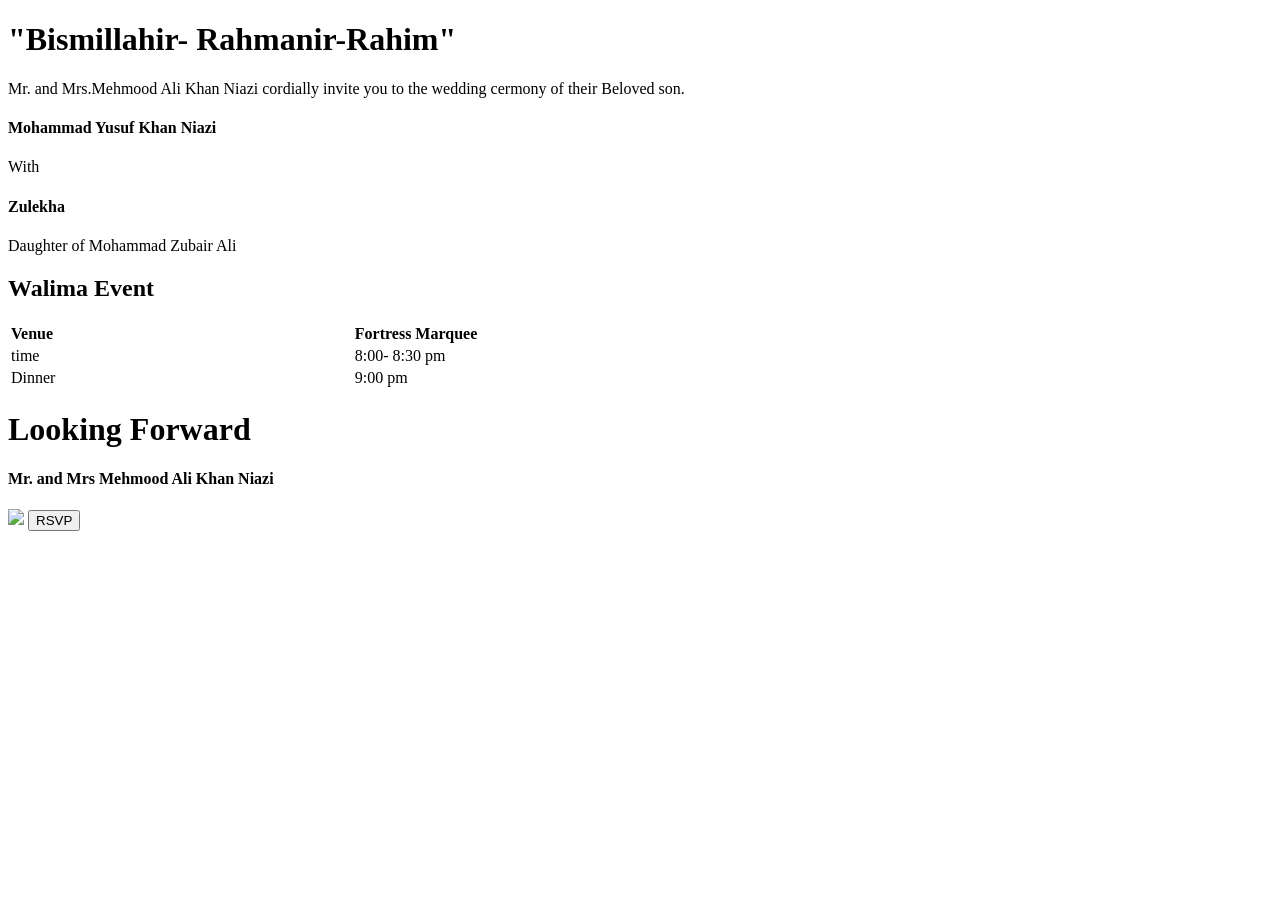
==== index.html @ 6e35defb "added index.html" ====
<!DOCTYPE html>
<html>
<head>
<title>Page Title</title>
<script>
  function myfunc(){
    alert("Thank you")
    
  }
  </script>
</head>
<body>

<h1>"Bismillahir- Rahmanir-Rahim"</h1>
<p>Mr. and Mrs.Mehmood Ali Khan Niazi cordially invite you to the wedding cermony of their Beloved son.</p>
<h4>Mohammad Yusuf Khan Niazi</h4>
<p>With</p>

<h4>Zulekha</h4>
<p>Daughter of Mohammad Zubair Ali</p>

</style>
<body>

<h2>Walima Event</h2>

<table style="width:100%">
  <tr>
    <th style="text-align: left;">Venue</th>
    <th  style="text-align: left;">Fortress Marquee</th>
 
  </tr>
  <tr>
    <td>time</td>
    <td>   8:00- 8:30 pm</td>
 
  </tr>
  <tr>
    <td>Dinner</td>
    <td>9:00 pm</td>
   
  </tr>

</table>
 <h1>Looking Forward</h1>
 <h4>Mr. and Mrs Mehmood Ali Khan Niazi</h4>

 <img src="./image/1.png">
 
<button onclick= "myfunc()">
  RSVP
</button>
</body>
</html>
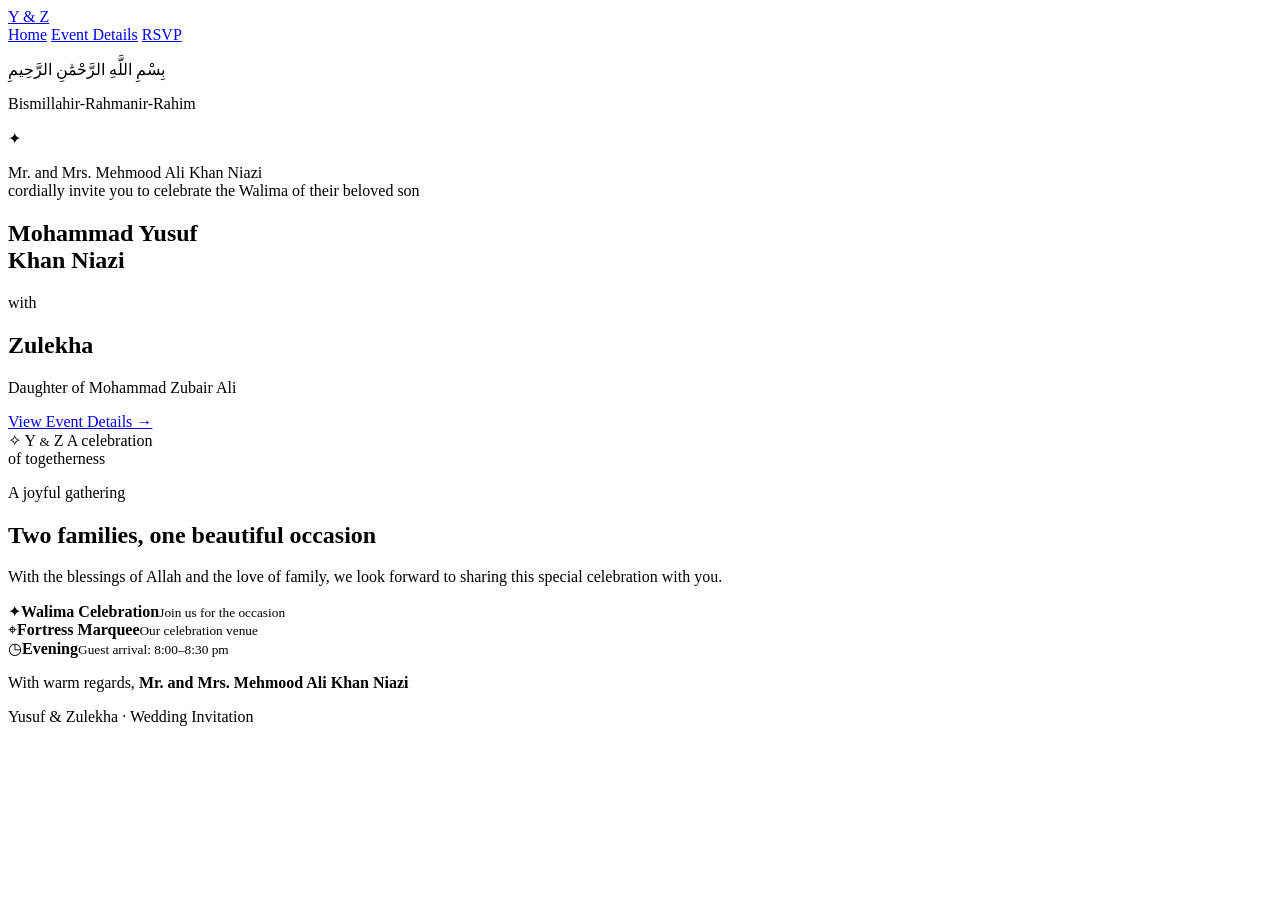
==== commit b31a8b81: "added new index.html" ====
--- a/index.html
+++ b/index.html
@@ -1,54 +1,62 @@
 <!DOCTYPE html>
-<html>
+<html lang="en">
 <head>
-<title>Page Title</title>
-<script>
-  function myfunc(){
-    alert("Thank you")
-    
-  }
-  </script>
+  <meta charset="UTF-8">
+  <meta name="viewport" content="width=device-width, initial-scale=1.0">
+  <meta name="description" content="A family invitation to the Walima celebration of Mohammad Yusuf Khan Niazi and Zulekha.">
+  <title>Wedding Invitation | Yusuf & Zulekha</title>
+  <link rel="stylesheet" href="styles.css">
+  <script src="script.js" defer></script>
 </head>
 <body>
+  <header class="site-header">
+    <a class="brand" href="index.html">Y <span>&</span> Z</a>
+    <nav class="nav" aria-label="Main navigation">
+      <a class="active" href="index.html">Home</a>
+      <a href="event.html">Event Details</a>
+      <a href="rsvp.html">RSVP</a>
+    </nav>
+  </header>
 
-<h1>"Bismillahir- Rahmanir-Rahim"</h1>
-<p>Mr. and Mrs.Mehmood Ali Khan Niazi cordially invite you to the wedding cermony of their Beloved son.</p>
-<h4>Mohammad Yusuf Khan Niazi</h4>
-<p>With</p>
+  <main>
+    <section class="hero">
+      <div class="hero-content">
+        <p class="eyebrow">بِسْمِ اللَّهِ الرَّحْمَٰنِ الرَّحِيمِ</p>
+        <p class="eyebrow english">Bismillahir-Rahmanir-Rahim</p>
+        <div class="ornament" aria-hidden="true">✦</div>
+        <p class="intro">Mr. and Mrs. Mehmood Ali Khan Niazi<br>cordially invite you to celebrate the Walima of their beloved son</p>
+        <h1>Mohammad Yusuf<br><span>Khan Niazi</span></h1>
+        <p class="with">with</p>
+        <h2 class="bride">Zulekha</h2>
+        <p class="intro">Daughter of Mohammad Zubair Ali</p>
+        <a class="button" href="event.html">View Event Details <span aria-hidden="true">→</span></a>
+      </div>
+      <div class="hero-side" aria-hidden="true">
+        <div class="arch">
+          <div class="arch-inner">
+            <span class="arch-star">✧</span>
+            <span class="arch-monogram">Y <small>&</small> Z</span>
+            <span class="arch-caption">A celebration<br>of togetherness</span>
+          </div>
+        </div>
+      </div>
+    </section>
 
-<h4>Zulekha</h4>
-<p>Daughter of Mohammad Zubair Ali</p>
+    <section class="welcome section-wrap">
+      <p class="eyebrow">A joyful gathering</p>
+      <h2>Two families, one beautiful occasion</h2>
+      <p>With the blessings of Allah and the love of family, we look forward to sharing this special celebration with you.</p>
+      <div class="mini-details">
+        <div><span class="detail-icon">✦</span><strong>Walima Celebration</strong><small>Join us for the occasion</small></div>
+        <div><span class="detail-icon">⌖</span><strong>Fortress Marquee</strong><small>Our celebration venue</small></div>
+        <div><span class="detail-icon">◷</span><strong>Evening</strong><small>Guest arrival: 8:00–8:30 pm</small></div>
+      </div>
+    </section>
+  </main>
 
-</style>
-<body>
-
-<h2>Walima Event</h2>
-
-<table style="width:100%">
-  <tr>
-    <th style="text-align: left;">Venue</th>
-    <th  style="text-align: left;">Fortress Marquee</th>
- 
-  </tr>
-  <tr>
-    <td>time</td>
-    <td>   8:00- 8:30 pm</td>
- 
-  </tr>
-  <tr>
-    <td>Dinner</td>
-    <td>9:00 pm</td>
-   
-  </tr>
-
-</table>
- <h1>Looking Forward</h1>
- <h4>Mr. and Mrs Mehmood Ali Khan Niazi</h4>
-
- <img src="./image/1.png">
- 
-<button onclick= "myfunc()">
-  RSVP
-</button>
+  <footer class="site-footer">
+    <p>With warm regards, <strong>Mr. and Mrs. Mehmood Ali Khan Niazi</strong></p>
+    <p class="copyright">Yusuf & Zulekha · Wedding Invitation</p>
+  </footer>
 </body>
 </html>
